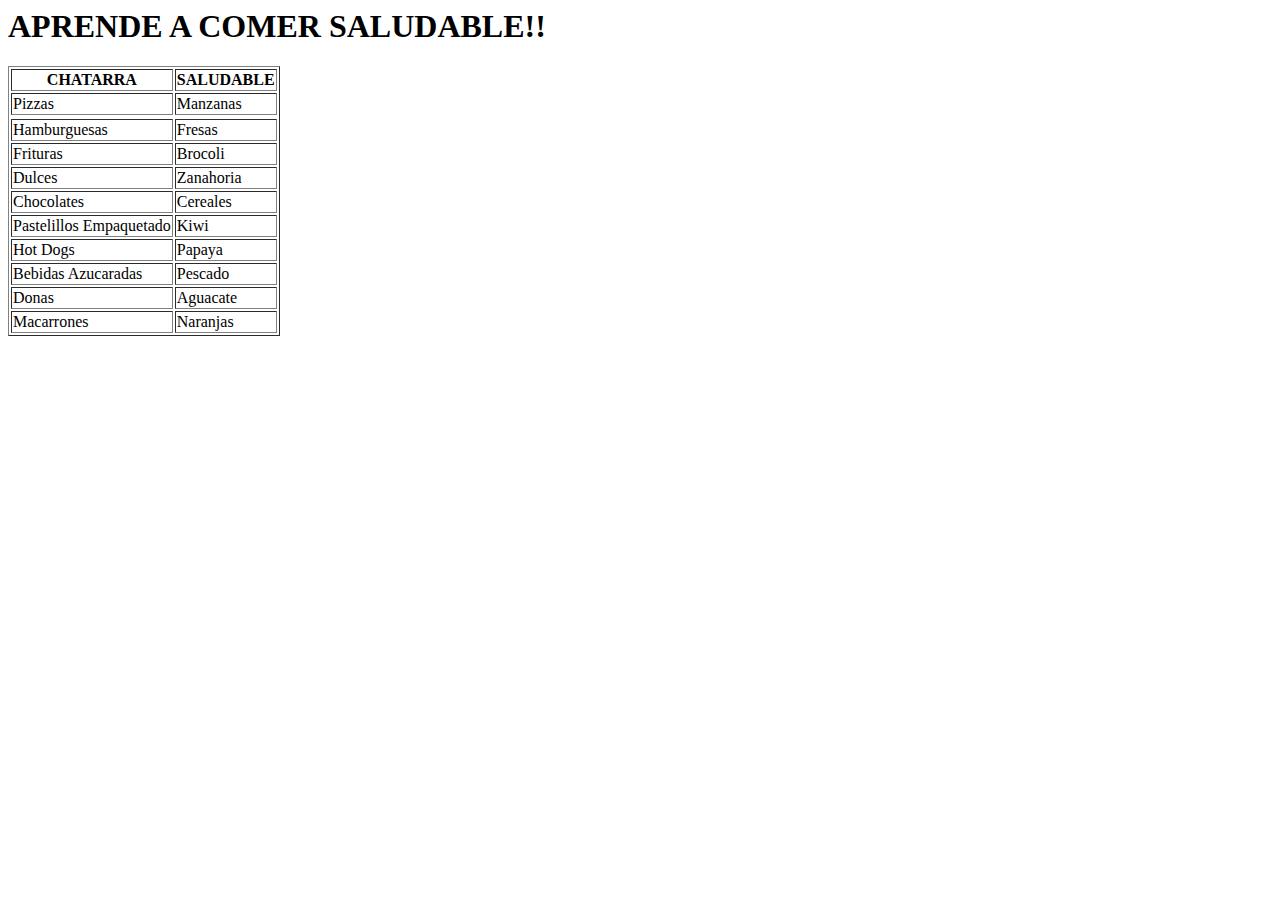
==== intex.html @ ba12883b "Version 1.0" ====
<html>
  <head>
    <title> Titulo de pagina </title>
  </head>
  
  <body>
    <h1>APRENDE A COMER SALUDABLE!!</h1>
  </body>
<table border="1px">
  <thead>
    <tr>
      <th>CHATARRA</th>
      <th>SALUDABLE</th>
    </tr>
  </thead>
  <tbody>
    <tr>
      <td>Pizzas</td>
	<td>Manzanas</td>
     <tr>
  <tbody>
    </thead>
      <td>Hamburguesas</td>
      <td>Fresas</td>
    </tr>
  </tbody>
	</thead>
  <tbody>
    <tr>
      <td>Frituras</td>
      <td>Brocoli</td>
    </tr>
  </tbody>
</thead>
  <tbody>
    <tr>
      <td>Dulces</td>
      <td>Zanahoria</td>
    </tr>
  </tbody>
</thead>
  <tbody>
    <tr>
      <td>Chocolates</td>
      <td>Cereales</td>
    </tr>
  </tbody>
</thead>
  <tbody>
    <tr>
      <td>Pastelillos Empaquetado</td>
      <td>Kiwi</td>
    </tr>
  </tbody>
</thead>
  <tbody>
    <tr>
      <td>Hot Dogs</td>
      <td>Papaya</td>
    </tr>
  </tbody>
</thead>
  <tbody>
    <tr>
      <td>Bebidas Azucaradas</td>
      <td>Pescado</td>
    </tr>
  </tbody>
</thead>
  <tbody>
    <tr>
      <td>Donas</td>
      <td>Aguacate</td>
    </tr>
  </tbody>
</thead>
  <tbody>
    <tr>
      <td>Macarrones</td>
      <td>Naranjas</td>
    </tr>
  </tbody>

    </tr>
  </tbody>
</table>

</html>
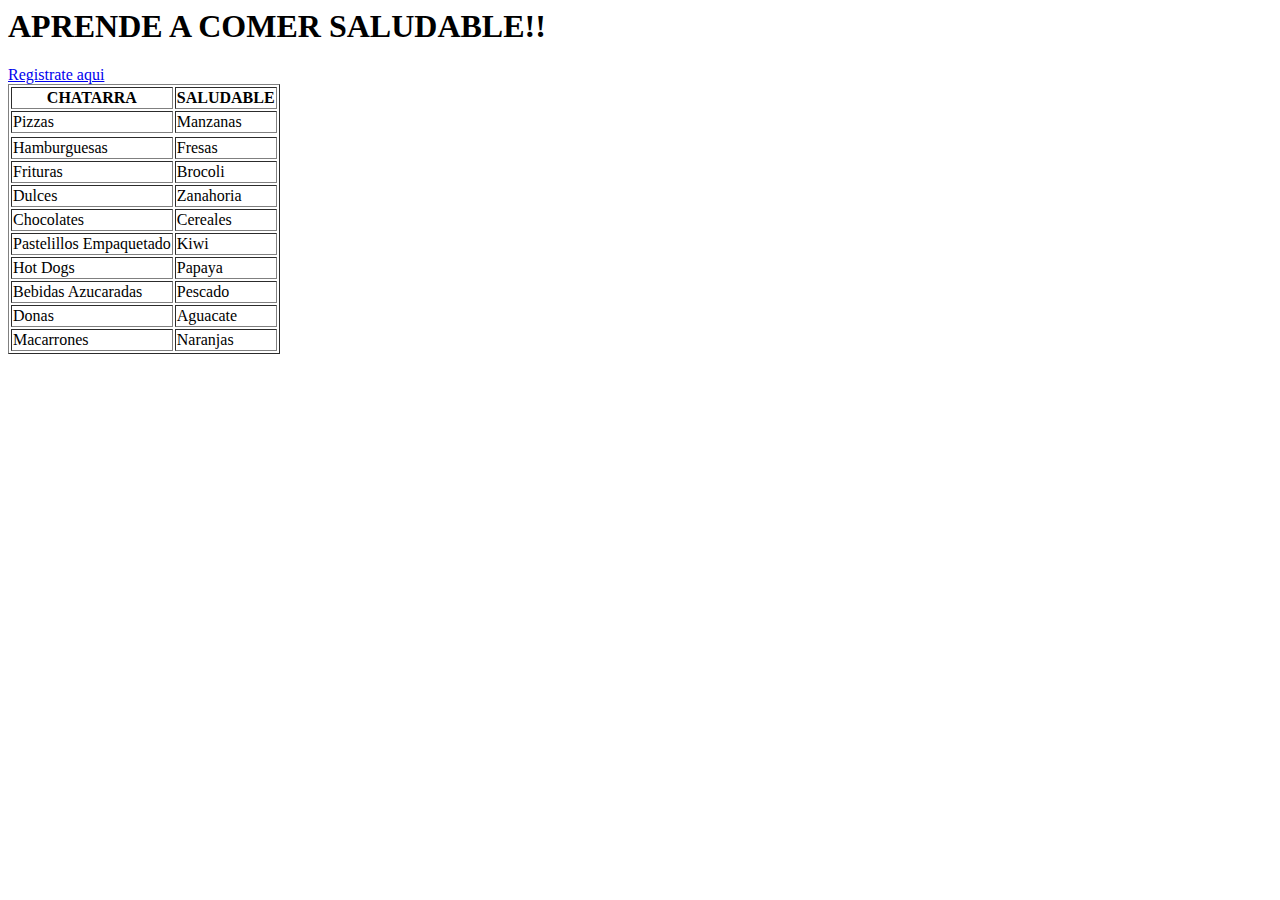
==== commit 2da88704: "version 1.1" ====
--- a/intex.html
+++ b/intex.html
@@ -5,84 +5,86 @@
   
   <body>
     <h1>APRENDE A COMER SALUDABLE!!</h1>
+    <a href="formulario.html">Registrate aqui</a>
+    <table border="1px">
+      <thead>
+        <tr>
+          <th>CHATARRA</th>
+          <th>SALUDABLE</th>
+        </tr>
+      </thead>
+      <tbody>
+        <tr>
+          <td>Pizzas</td>
+      <td>Manzanas</td>
+         <tr>
+      <tbody>
+        </thead>
+          <td>Hamburguesas</td>
+          <td>Fresas</td>
+        </tr>
+      </tbody>
+      </thead>
+      <tbody>
+        <tr>
+          <td>Frituras</td>
+          <td>Brocoli</td>
+        </tr>
+      </tbody>
+    </thead>
+      <tbody>
+        <tr>
+          <td>Dulces</td>
+          <td>Zanahoria</td>
+        </tr>
+      </tbody>
+    </thead>
+      <tbody>
+        <tr>
+          <td>Chocolates</td>
+          <td>Cereales</td>
+        </tr>
+      </tbody>
+    </thead>
+      <tbody>
+        <tr>
+          <td>Pastelillos Empaquetado</td>
+          <td>Kiwi</td>
+        </tr>
+      </tbody>
+    </thead>
+      <tbody>
+        <tr>
+          <td>Hot Dogs</td>
+          <td>Papaya</td>
+        </tr>
+      </tbody>
+    </thead>
+      <tbody>
+        <tr>
+          <td>Bebidas Azucaradas</td>
+          <td>Pescado</td>
+        </tr>
+      </tbody>
+    </thead>
+      <tbody>
+        <tr>
+          <td>Donas</td>
+          <td>Aguacate</td>
+        </tr>
+      </tbody>
+    </thead>
+      <tbody>
+        <tr>
+          <td>Macarrones</td>
+          <td>Naranjas</td>
+        </tr>
+      </tbody>
+    
+        </tr>
+      </tbody>
   </body>
-<table border="1px">
-  <thead>
-    <tr>
-      <th>CHATARRA</th>
-      <th>SALUDABLE</th>
-    </tr>
-  </thead>
-  <tbody>
-    <tr>
-      <td>Pizzas</td>
-	<td>Manzanas</td>
-     <tr>
-  <tbody>
-    </thead>
-      <td>Hamburguesas</td>
-      <td>Fresas</td>
-    </tr>
-  </tbody>
-	</thead>
-  <tbody>
-    <tr>
-      <td>Frituras</td>
-      <td>Brocoli</td>
-    </tr>
-  </tbody>
-</thead>
-  <tbody>
-    <tr>
-      <td>Dulces</td>
-      <td>Zanahoria</td>
-    </tr>
-  </tbody>
-</thead>
-  <tbody>
-    <tr>
-      <td>Chocolates</td>
-      <td>Cereales</td>
-    </tr>
-  </tbody>
-</thead>
-  <tbody>
-    <tr>
-      <td>Pastelillos Empaquetado</td>
-      <td>Kiwi</td>
-    </tr>
-  </tbody>
-</thead>
-  <tbody>
-    <tr>
-      <td>Hot Dogs</td>
-      <td>Papaya</td>
-    </tr>
-  </tbody>
-</thead>
-  <tbody>
-    <tr>
-      <td>Bebidas Azucaradas</td>
-      <td>Pescado</td>
-    </tr>
-  </tbody>
-</thead>
-  <tbody>
-    <tr>
-      <td>Donas</td>
-      <td>Aguacate</td>
-    </tr>
-  </tbody>
-</thead>
-  <tbody>
-    <tr>
-      <td>Macarrones</td>
-      <td>Naranjas</td>
-    </tr>
-  </tbody>
 
-    </tr>
-  </tbody>
 </table>
 
 </html>
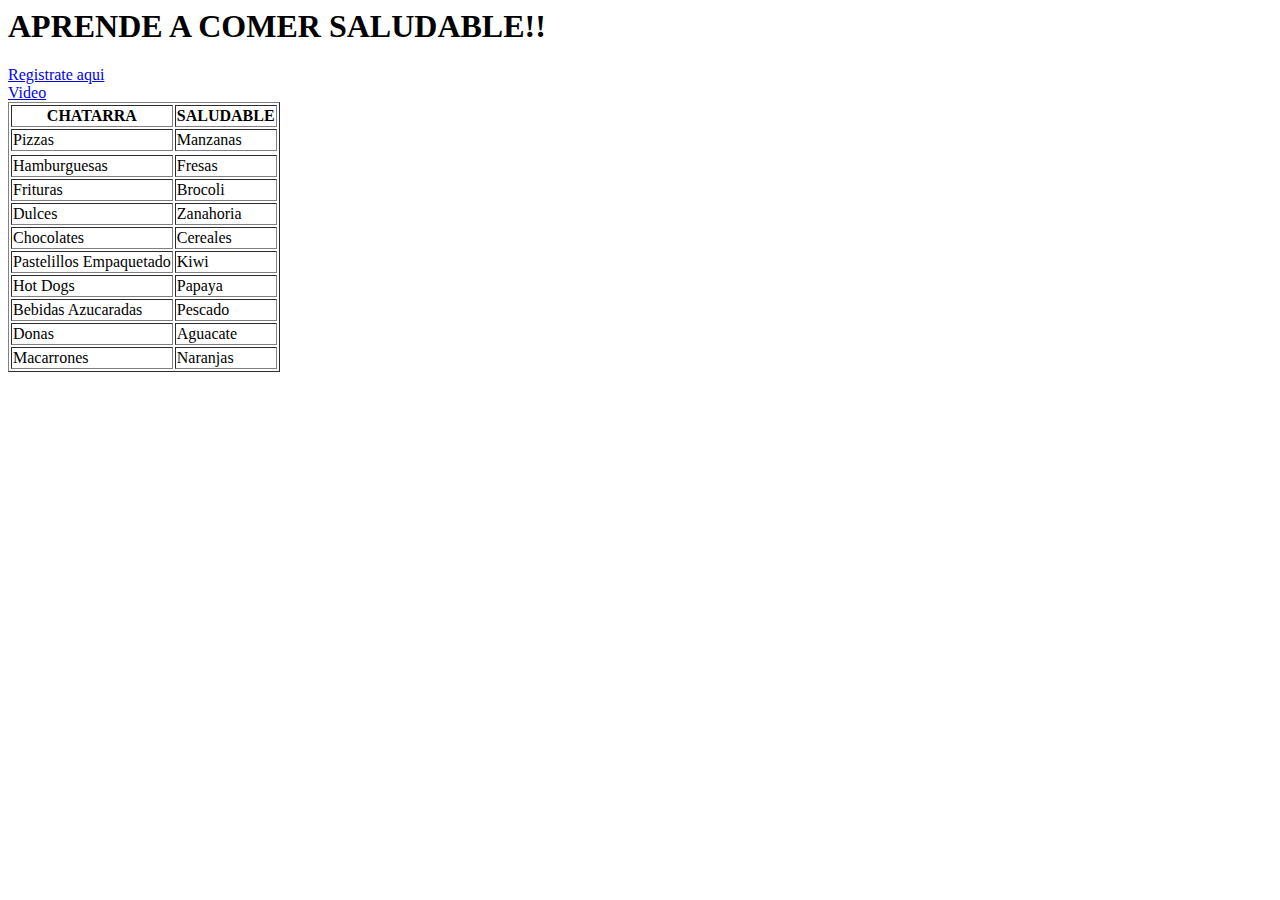
==== commit 5d1860eb: "version 1.3" ====
--- a/intex.html
+++ b/intex.html
@@ -6,6 +6,8 @@
   <body>
     <h1>APRENDE A COMER SALUDABLE!!</h1>
     <a href="formulario.html">Registrate aqui</a>
+    <br>
+    <a href="video.html">Video</a>
     <table border="1px">
       <thead>
         <tr>
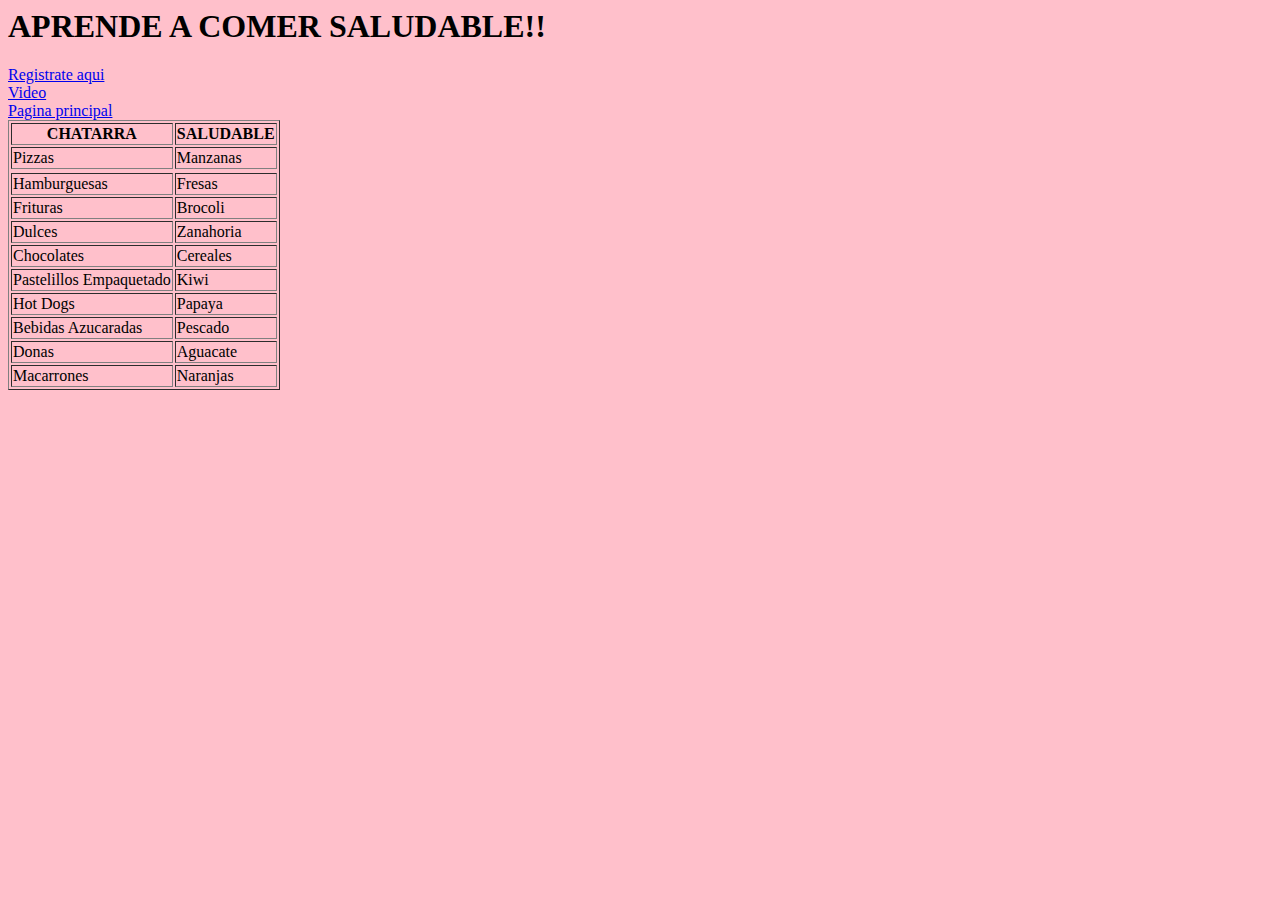
==== commit 450c14f2: "1.4" ====
--- a/intex.html
+++ b/intex.html
@@ -3,11 +3,13 @@
     <title> Titulo de pagina </title>
   </head>
   
-  <body>
-    <h1>APRENDE A COMER SALUDABLE!!</h1>
+  <body style="background-color:pink">
+    <h1> APRENDE A COMER SALUDABLE!!</h1>
     <a href="formulario.html">Registrate aqui</a>
     <br>
     <a href="video.html">Video</a>
+    <br>
+    <a href="paginaprincipal.html">Pagina principal</a>
     <table border="1px">
       <thead>
         <tr>
